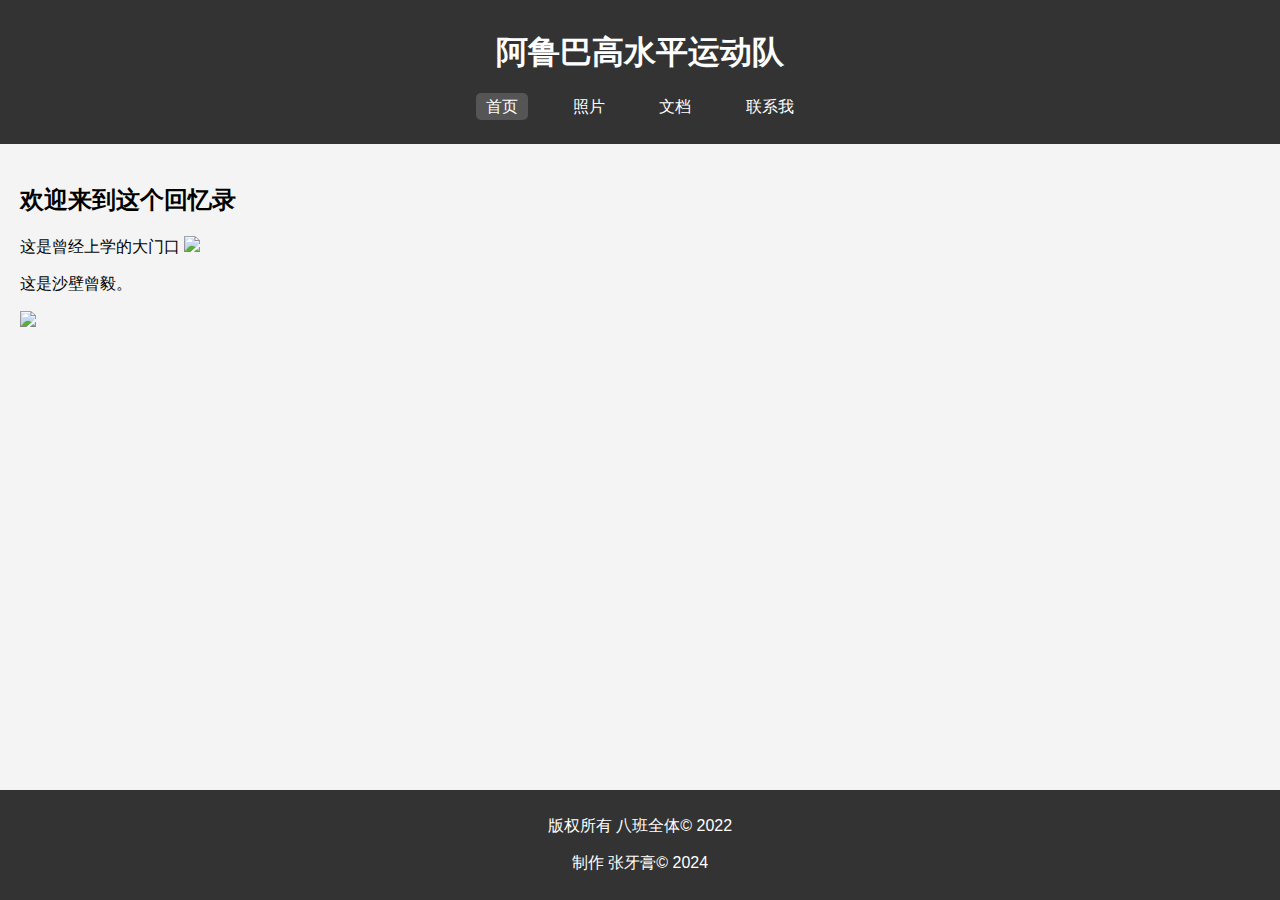
==== index.html @ f2786cd3 "Add files via upload" ====
<!DOCTYPE html>
<html lang="zh">
<head>
    <meta charset="UTF-8">
    <meta name="viewport" content="width=device-width, initial-scale=1.0">
    <title>我的回忆录 - 首页</title>
    <link rel="stylesheet" href="styles.css">
</head>
<body>
    <header>
        <h1>阿鲁巴高水平运动队</h1>
        <nav>
            <ul>
                <li><a href="index.html" class="active">首页</a></li>
                <li><a href="photos.html">照片</a></li>
                <li><a href="documents.html">文档</a></li>
                <li><a href="contact.html">联系我</a></li>
            </ul>
        </nav>
    </header>
    <main>
        <section id="home">
            <h2>欢迎来到这个回忆录</h2>
            <p>这是曾经上学的大门口</pp>
            <img src="https://imgur.la/image/dRAS5">
            <p>这是沙壁曾毅。</p>
            <img src="https://imgur.la/image/dfBqa">
        </section>
    </main>
    <footer>
        <p>版权所有 八班全体&copy; 2022</p>
        <p>制作 张牙膏&copy; 2024</p>
    </footer>
</body>
</html>
---- styles.css ----
/* styles.css */
body {
    font-family: Arial, sans-serif;
    margin: 0;
    padding: 0;
    background-color: #f4f4f4;
}

header {
    background-color: #333;
    color: #fff;
    padding: 10px 0;
    text-align: center;
}

nav ul {
    list-style-type: none;
    padding: 0;
}

nav ul li {
    display: inline;
    margin: 0 15px;
}

nav ul li a {
    color: #fff;
    text-decoration: none;
    padding: 5px 10px;
}

nav ul li a.active,
nav ul li a:hover {
    background-color: #555;
    border-radius: 5px;
}

main {
    padding: 20px;
}

section {
    margin: 20px 0;
}

section img {
    max-width: 100%;
    height: auto;
}

footer {
    background-color: #333;
    color: #fff;
    text-align: center;
    padding: 10px 0;
    position: fixed;
    bottom: 0;
    width: 100%;
}
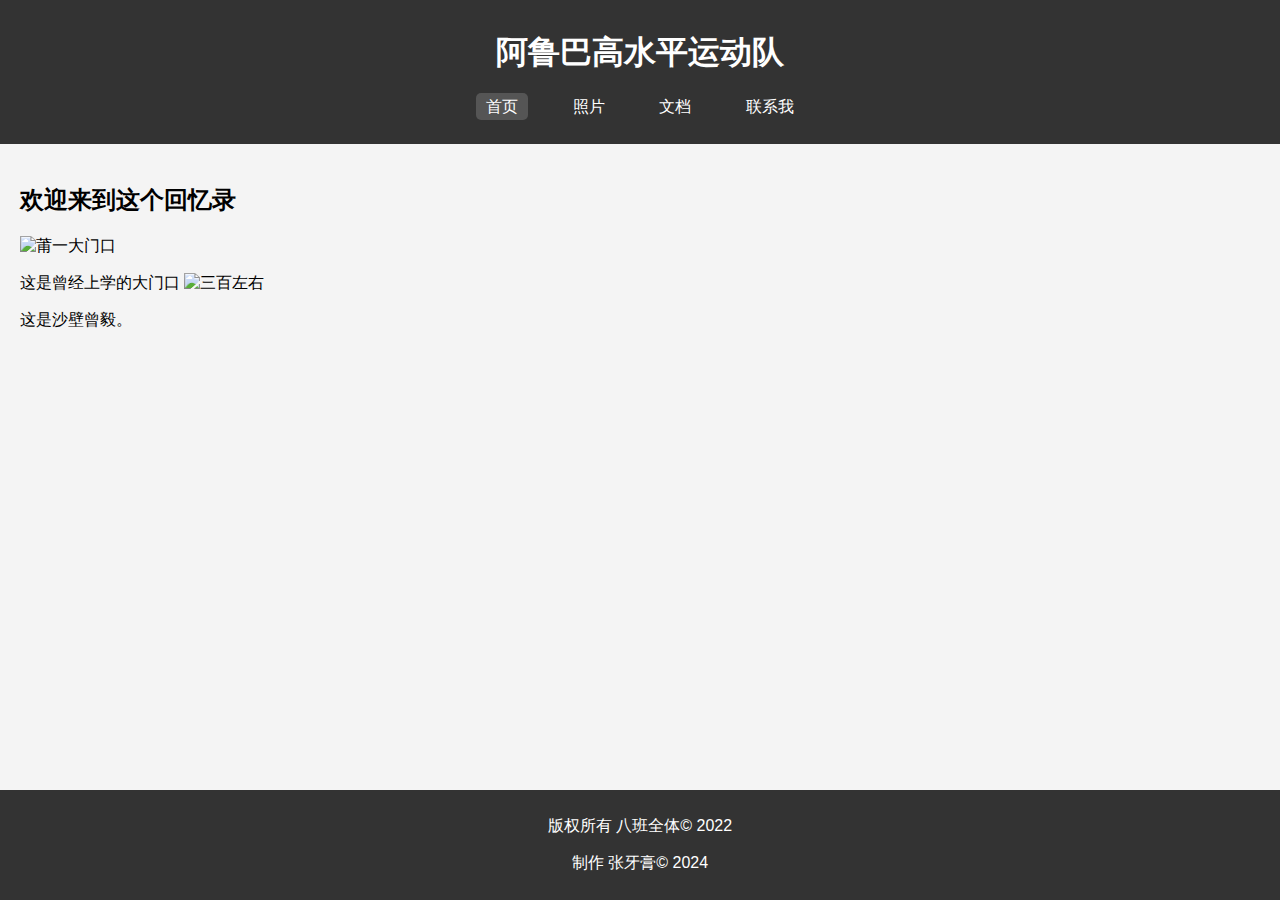
==== commit f7bbfbef: "Update index.html" ====
--- a/index.html
+++ b/index.html
@@ -21,10 +21,10 @@
     <main>
         <section id="home">
             <h2>欢迎来到这个回忆录</h2>
+            <img src="https://imgur.la/images/2024/12/26/e8a80701696cfc28bf658d3d7cd40148.jpg" alt="莆一大门口" border="0">
             <p>这是曾经上学的大门口</pp>
-            <img src="https://imgur.la/image/dRAS5">
+            <img src="https://imgur.la/images/2024/12/26/4db315480c026a1812c92b364142c79a.jpg" alt="三百左右" border="0">
             <p>这是沙壁曾毅。</p>
-            <img src="https://imgur.la/image/dfBqa">
         </section>
     </main>
     <footer>
@@ -32,4 +32,4 @@
         <p>制作 张牙膏&copy; 2024</p>
     </footer>
 </body>
-</html>+</html>
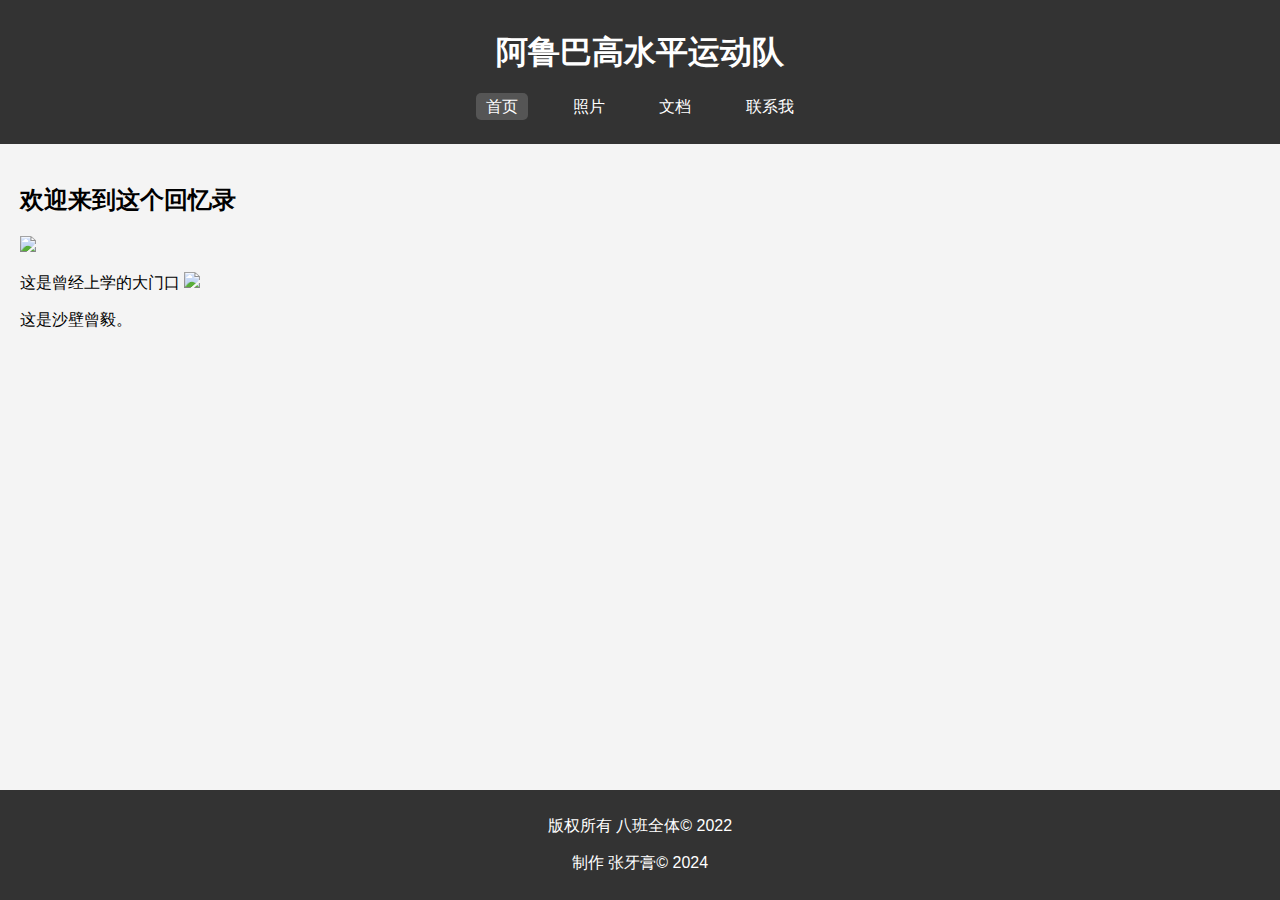
==== commit 33ce8c98: "Update index.html" ====
--- a/index.html
+++ b/index.html
@@ -21,9 +21,9 @@
     <main>
         <section id="home">
             <h2>欢迎来到这个回忆录</h2>
-            <img src="https://imgur.la/images/2024/12/26/e8a80701696cfc28bf658d3d7cd40148.jpg" alt="莆一大门口" border="0">
+            <img src="https://imgur.la/images/2024/12/26/e8a80701696cfc28bf658d3d7cd40148.jpg">
             <p>这是曾经上学的大门口</pp>
-            <img src="https://imgur.la/images/2024/12/26/4db315480c026a1812c92b364142c79a.jpg" alt="三百左右" border="0">
+            <img src="https://imgur.la/images/2024/12/26/4db315480c026a1812c92b364142c79a.jpg">
             <p>这是沙壁曾毅。</p>
         </section>
     </main>
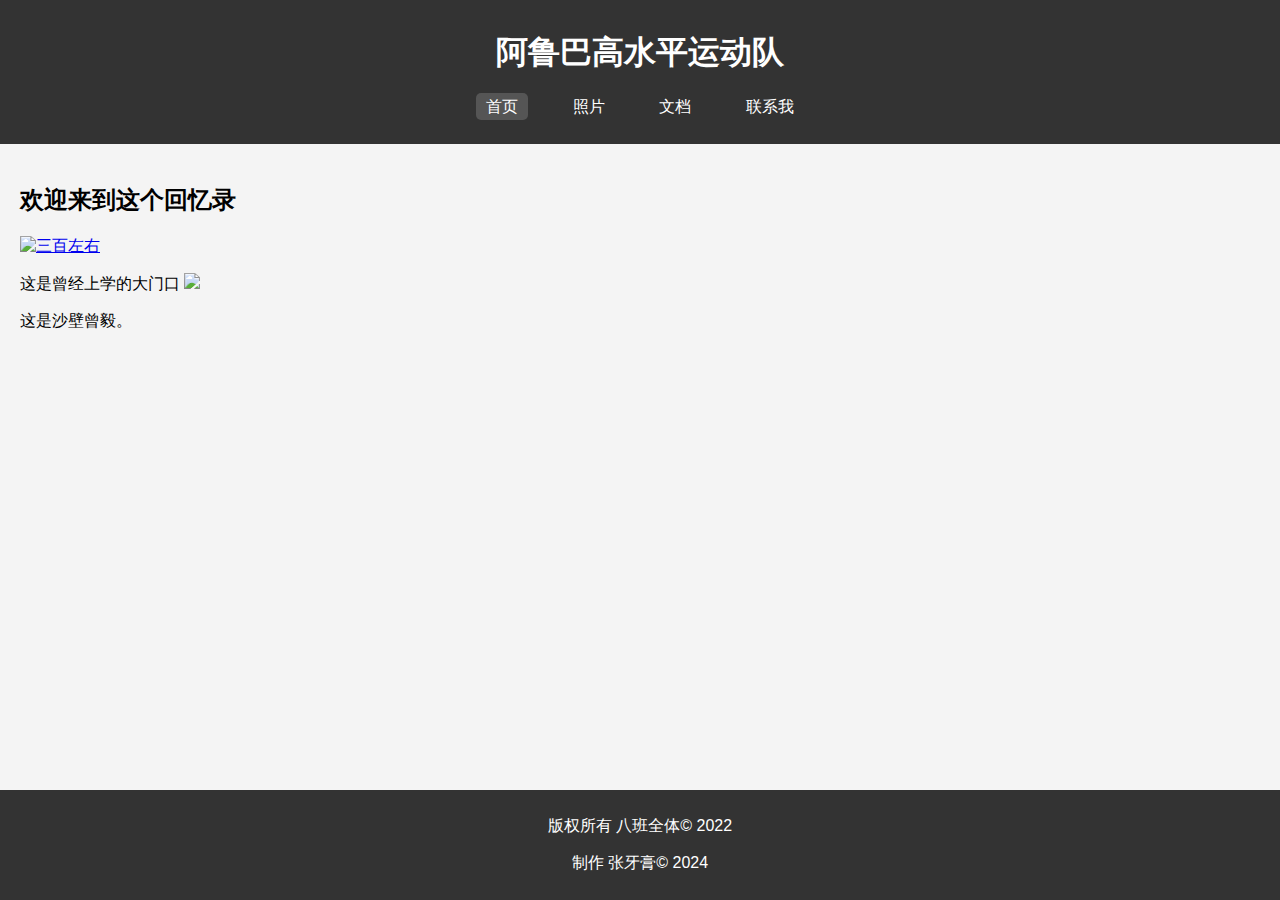
==== commit b87fae7d: "Update index.html" ====
--- a/index.html
+++ b/index.html
@@ -21,7 +21,7 @@
     <main>
         <section id="home">
             <h2>欢迎来到这个回忆录</h2>
-            <img src="https://imgur.la/images/2024/12/26/e8a80701696cfc28bf658d3d7cd40148.jpg">
+            <a href="https://imgur.la/image/%E4%B8%89%E7%99%BE%E5%B7%A6%E5%8F%B3.dfBqa"><img src="https://imgur.la/images/2024/12/26/4db315480c026a1812c92b364142c79a.md.jpg" alt="三百左右" border="0"></a>
             <p>这是曾经上学的大门口</pp>
             <img src="https://imgur.la/images/2024/12/26/4db315480c026a1812c92b364142c79a.jpg">
             <p>这是沙壁曾毅。</p>
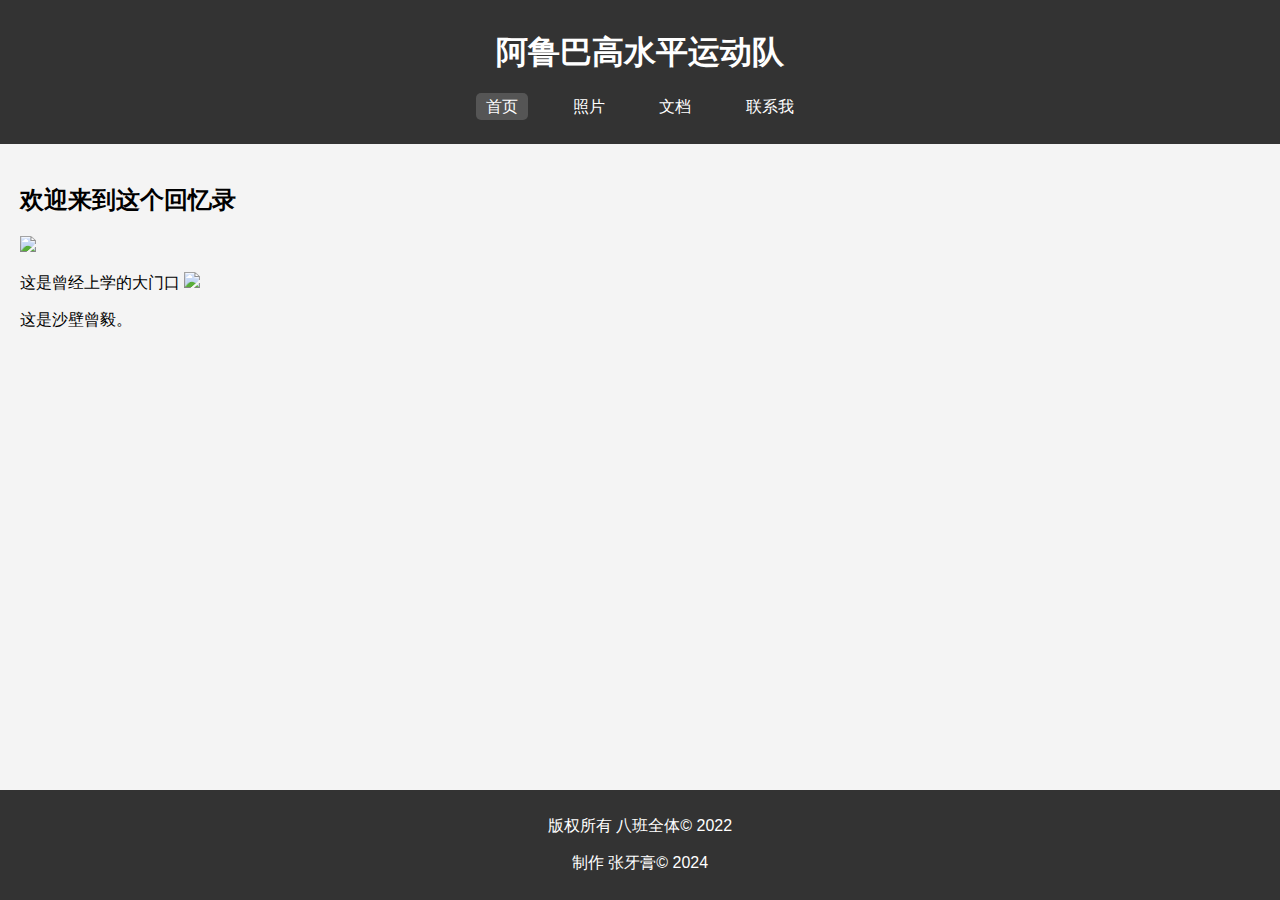
==== commit c0d5f57e: "Update index.html" ====
--- a/index.html
+++ b/index.html
@@ -21,7 +21,7 @@
     <main>
         <section id="home">
             <h2>欢迎来到这个回忆录</h2>
-            <a href="https://imgur.la/image/%E4%B8%89%E7%99%BE%E5%B7%A6%E5%8F%B3.dfBqa"><img src="https://imgur.la/images/2024/12/26/4db315480c026a1812c92b364142c79a.md.jpg" alt="三百左右" border="0"></a>
+            <img src="https://imgur.la/images/2024/12/26/4db315480c026a1812c92b364142c79a.jpg">
             <p>这是曾经上学的大门口</pp>
             <img src="https://imgur.la/images/2024/12/26/4db315480c026a1812c92b364142c79a.jpg">
             <p>这是沙壁曾毅。</p>
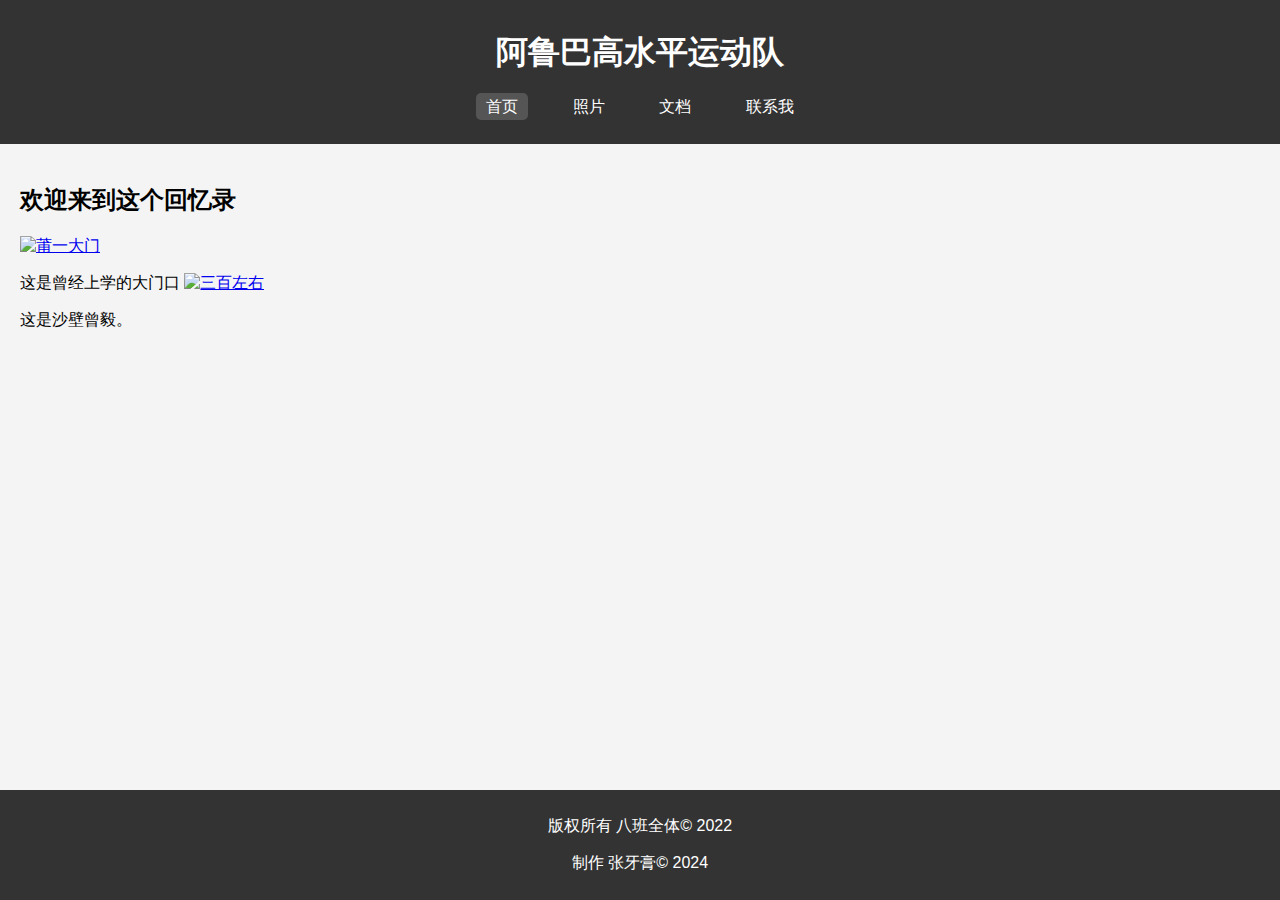
==== commit 706c2f8b: "Update index.html" ====
--- a/index.html
+++ b/index.html
@@ -21,9 +21,9 @@
     <main>
         <section id="home">
             <h2>欢迎来到这个回忆录</h2>
-            <img src="https://imgur.la/images/2024/12/26/4db315480c026a1812c92b364142c79a.jpg">
+            <a href="https://imgur.la/image/%E8%8E%86%E4%B8%80%E5%A4%A7%E9%97%A8%E5%8F%A3.dRAS5"><img src="https://imgur.la/images/2024/12/26/e8a80701696cfc28bf658d3d7cd40148.jpg" alt="莆一大门" border="0"></a>
             <p>这是曾经上学的大门口</pp>
-            <img src="https://imgur.la/images/2024/12/26/4db315480c026a1812c92b364142c79a.jpg">
+            <a href="https://imgur.la/image/%E4%B8%89%E7%99%BE%E5%B7%A6%E5%8F%B3.dfBqa"><img src="https://imgur.la/images/2024/12/26/4db315480c026a1812c92b364142c79a.jpg" alt="三百左右" border="0"></a>
             <p>这是沙壁曾毅。</p>
         </section>
     </main>
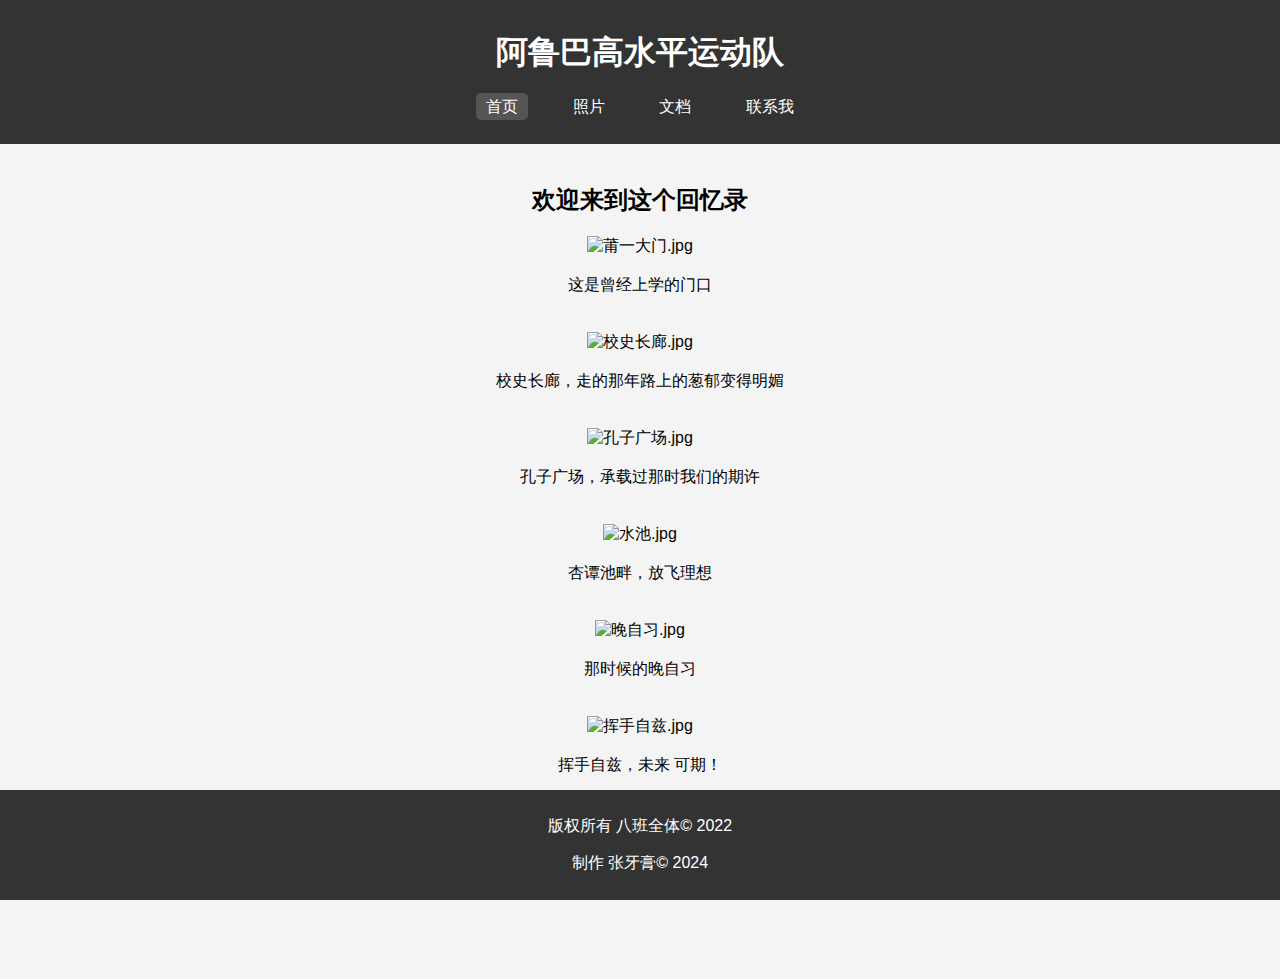
==== commit d34ebad9: "Update index.html" ====
--- a/index.html
+++ b/index.html
@@ -20,11 +20,22 @@
     </header>
     <main>
         <section id="home">
-            <h2>欢迎来到这个回忆录</h2>
-            <a href="https://imgur.la/image/%E8%8E%86%E4%B8%80%E5%A4%A7%E9%97%A8%E5%8F%A3.dRAS5"><img src="https://imgur.la/images/2024/12/26/e8a80701696cfc28bf658d3d7cd40148.jpg" alt="莆一大门" border="0"></a>
-            <p>这是曾经上学的大门口</pp>
-            <a href="https://imgur.la/image/%E4%B8%89%E7%99%BE%E5%B7%A6%E5%8F%B3.dfBqa"><img src="https://imgur.la/images/2024/12/26/4db315480c026a1812c92b364142c79a.jpg" alt="三百左右" border="0"></a>
-            <p>这是沙壁曾毅。</p>
+            <center><h2>欢迎来到这个回忆录</h2></center>
+            <div id="clock"></div> <!-- 时钟显示区域 -->
+            <center><img src="https://img520.com/jrHQYG.jpg" alt="莆一大门.jpg" title="莆一大门.jpg" width="800" height="600"/></center>
+            <center><br>这是曾经上学的门口<br><br><br></center>
+            <center><img src="https://img520.com/kJp8wG.jpg" alt="校史长廊.jpg" title="校史长廊.jpg" width="800" height="600"/></center>
+            <center><br>校史长廊，走的那年路上的葱郁变得明媚<br><br><br></center>
+            <center><img src="https://img520.com/srIBOg.jpg" alt="孔子广场.jpg" title="孔子广场.jpg" width="800" height="600"/></center>
+            <center><br>孔子广场，承载过那时我们的期许<br><br><br></center>
+            <center><img src="https://img520.com/juVK7S.jpg" alt="水池.jpg" title="水池.jpg" width="800" height="600"/></center>
+            <center><br>杏谭池畔，放飞理想<br><br><br></center>
+            <center><img src="https://img520.com/n5kng9.jpg" alt="晚自习.jpg" title="晚自习.jpg" width="800" height="600"/></center>
+            <center><br>那时候的晚自习<br><br><br></center>
+            <center><img src="https://img520.com/ixAQBx.jpg" alt="挥手自兹.jpg" title="挥手自兹.jpg" width="800" height="350"/></center>
+            <center><br>挥手自兹，未来 可期！<br><br><br></center>
+            <center><img src="https://img520.com/3EzizC.jpg" alt="三百左右.jpg" title="彩蛋：憨憨曾毅.jpg" width="400" height="300"/></center>
+            <p><br><br><br><br><br></p>
         </section>
     </main>
     <footer>
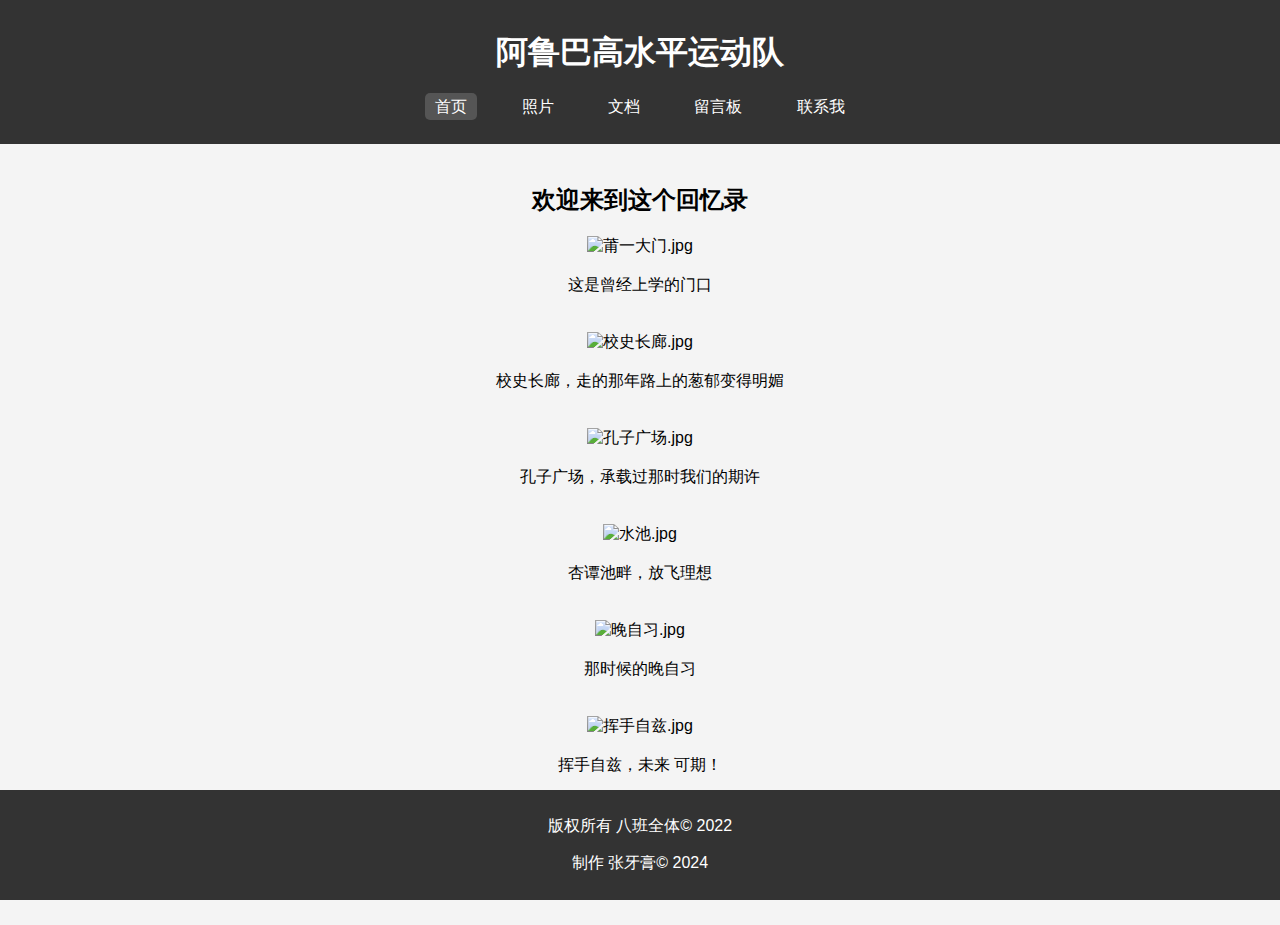
==== commit 97b12b52: "Update index.html" ====
--- a/index.html
+++ b/index.html
@@ -14,6 +14,7 @@
                 <li><a href="index.html" class="active">首页</a></li>
                 <li><a href="photos.html">照片</a></li>
                 <li><a href="documents.html">文档</a></li>
+                <li><a href="guestbook.html">留言板</a></li>
                 <li><a href="contact.html">联系我</a></li>
             </ul>
         </nav>
@@ -21,7 +22,6 @@
     <main>
         <section id="home">
             <center><h2>欢迎来到这个回忆录</h2></center>
-            <div id="clock"></div> <!-- 时钟显示区域 -->
             <center><img src="https://img520.com/jrHQYG.jpg" alt="莆一大门.jpg" title="莆一大门.jpg" width="800" height="600"/></center>
             <center><br>这是曾经上学的门口<br><br><br></center>
             <center><img src="https://img520.com/kJp8wG.jpg" alt="校史长廊.jpg" title="校史长廊.jpg" width="800" height="600"/></center>
@@ -35,12 +35,13 @@
             <center><img src="https://img520.com/ixAQBx.jpg" alt="挥手自兹.jpg" title="挥手自兹.jpg" width="800" height="350"/></center>
             <center><br>挥手自兹，未来 可期！<br><br><br></center>
             <center><img src="https://img520.com/3EzizC.jpg" alt="三百左右.jpg" title="彩蛋：憨憨曾毅.jpg" width="400" height="300"/></center>
-            <p><br><br><br><br><br></p>
+            <p><br><br></p>
         </section>
     </main>
-    <footer>
+    <footer id="footer">
         <p>版权所有 八班全体&copy; 2022</p>
         <p>制作 张牙膏&copy; 2024</p>
     </footer>
+    <script src="script.js"></script>
 </body>
 </html>
